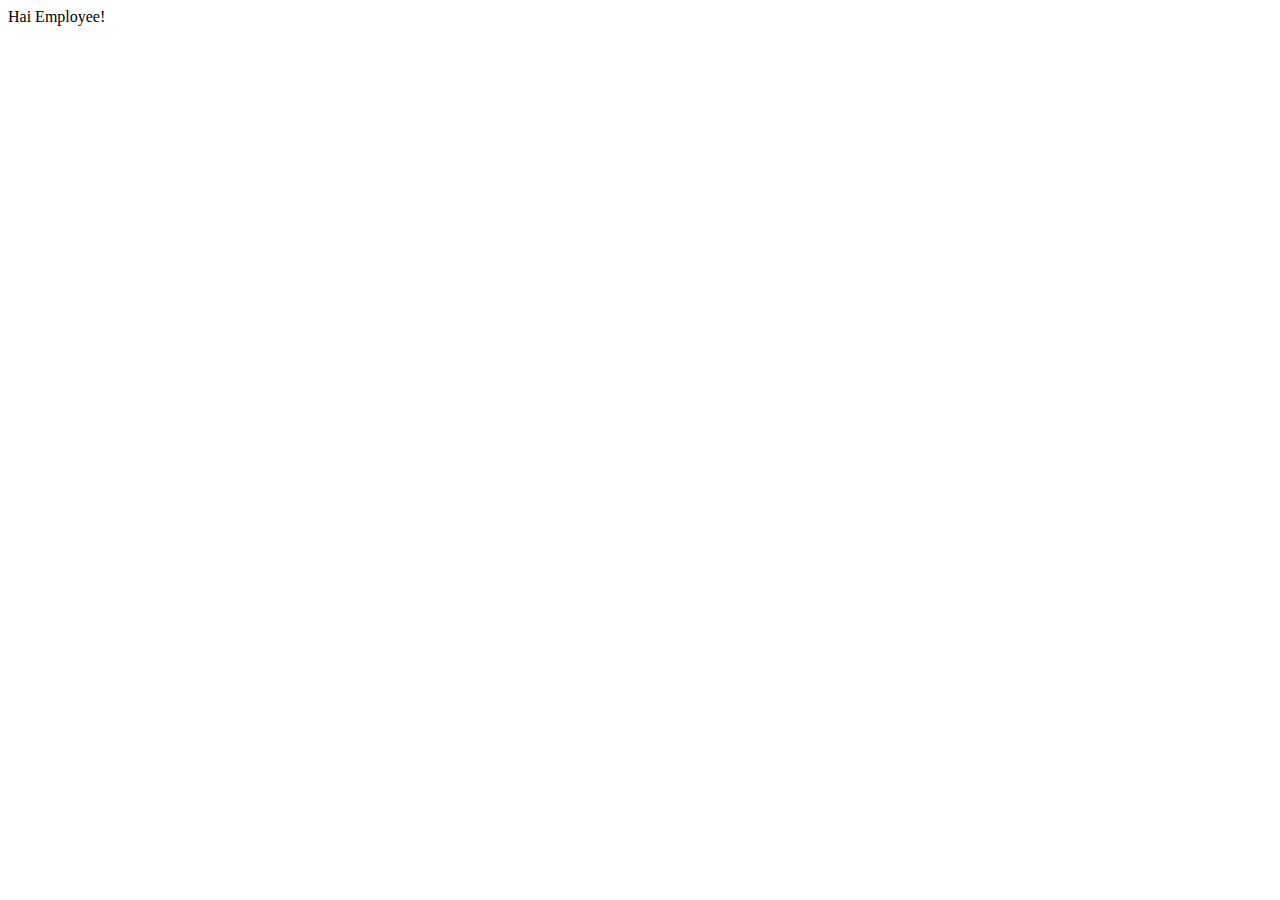
==== src/main/resources/templates/kip.html @ c08115ee "Login with role done" ====
<!DOCTYPE html>
<!--
To change this license header, choose License Headers in Project Properties.
To change this template file, choose Tools | Templates
and open the template in the editor.
-->
<html>
    <head>
        <title>TODO supply a title</title>
        <meta charset="UTF-8">
        <meta name="viewport" content="width=device-width, initial-scale=1.0">
    </head>
    <body>
        <div>Hai Employee!</div>
    </body>
</html>
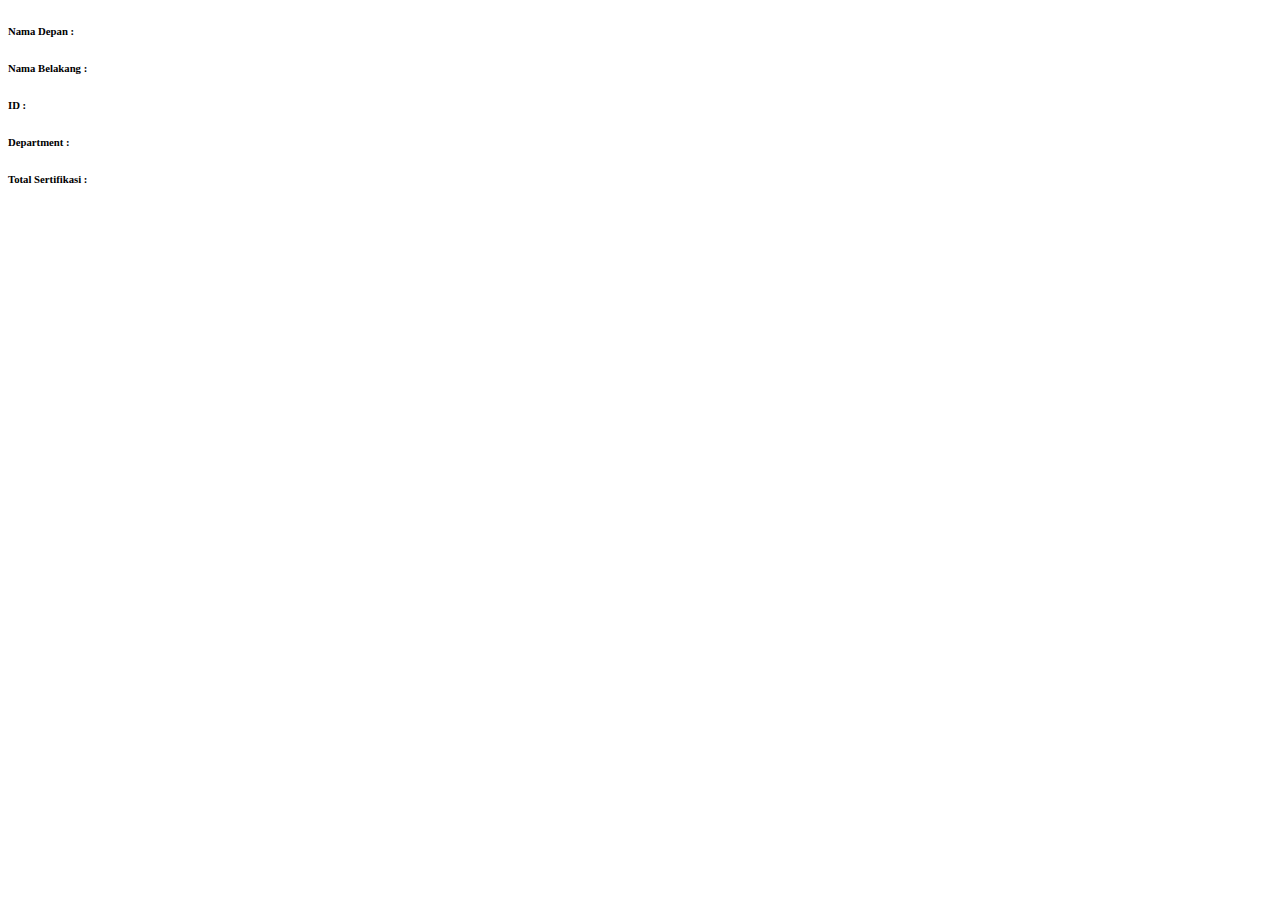
==== commit 9a447449: "Show data employee by id DONE" ====
--- a/src/main/resources/templates/kip.html
+++ b/src/main/resources/templates/kip.html
@@ -11,6 +11,22 @@
         <meta name="viewport" content="width=device-width, initial-scale=1.0">
     </head>
     <body>
-        <div>Hai Employee!</div>
+        <div>
+            <div class="card-header py-3">
+                <h6 class="m-0 font-weight-bold text-primary">Nama Depan                   :</h6> <h4 th:text="${pegawai.firstName}"></h4>
+            </div>
+            <div class="card-header py-3">
+                <h6 class="m-0 font-weight-bold text-primary">Nama Belakang                  :</h6> <h4 th:text="${pegawai.lastName}"></h4>
+            </div>
+            <div class="card-header py-3">
+                <h6 class="m-0 font-weight-bold text-primary">ID                     :</h6><h4 th:text="${pegawai.id}"></h4>
+            </div>
+            <div class="card-header py-3">
+                <h6 class="m-0 font-weight-bold text-primary">Department             :</h6><h4 th:text="${pegawai.department.name}"></h4>
+            </div>
+            <div class="card-header py-3">
+                <h6 class="m-0 font-weight-bold text-primary">Total Sertifikasi      :</h6><h4 th:text="${total}"></h4>
+            </div>
+        </div>
     </body>
 </html>
